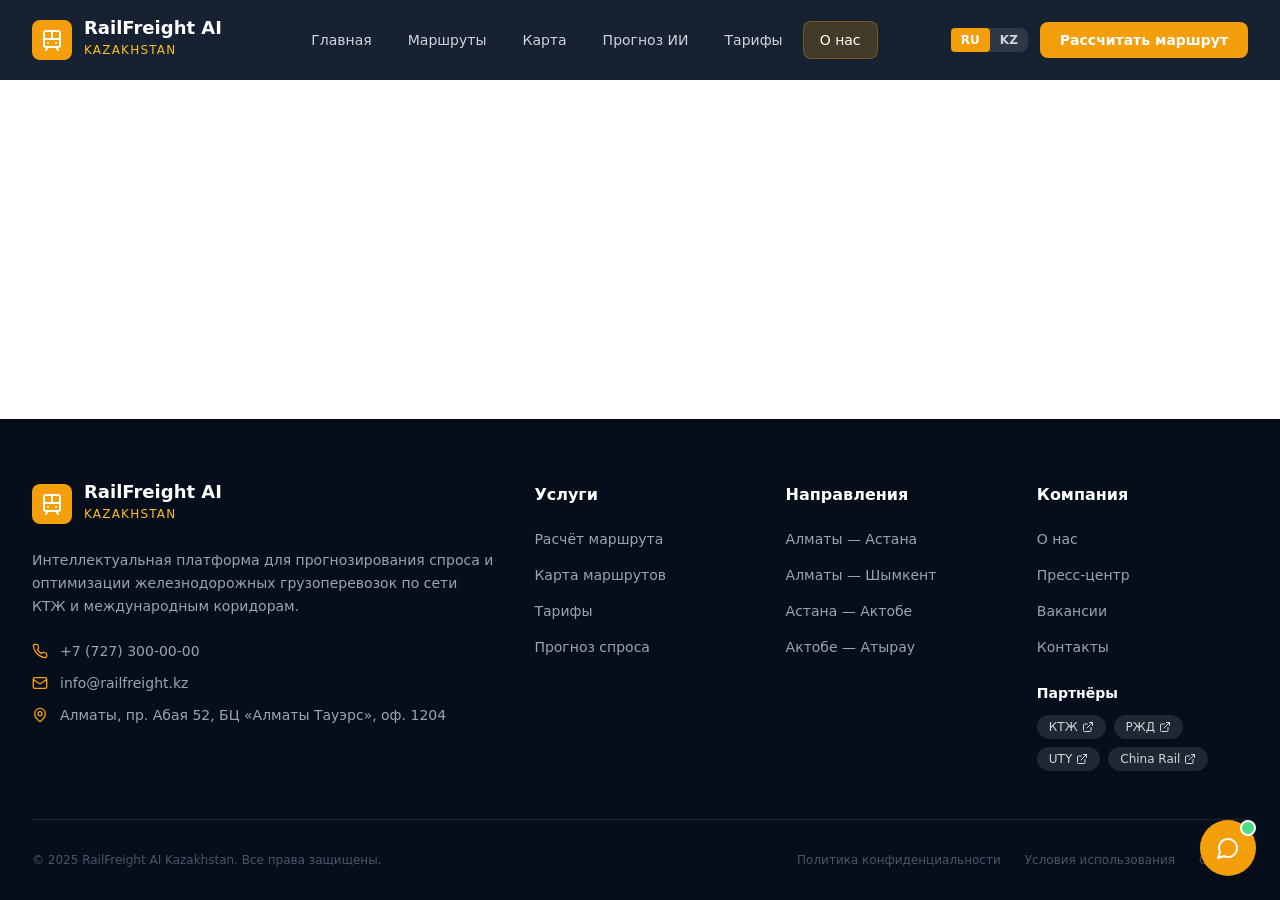
==== about/index.html @ 4c29f34c "Add files via upload" ====
<!doctype html>
<html lang="ru">
  <head>
    <meta charset="UTF-8" />
    <meta name="viewport" content="width=device-width, initial-scale=1.0" />
    <title>RailFreight AI Kazakhstan — ИИ-прогнозирование грузоперевозок</title>
    <script type="module" crossorigin src="/assets/index-yXqiPXv-.js"></script>
    <link rel="stylesheet" crossorigin href="/assets/index-C78M_MH3.css">
  </head>
  <body>
    <div id="root"></div>
  </body>
</html>
---- assets/index-C78M_MH3.css ----
*,:before,:after{--tw-border-spacing-x: 0;--tw-border-spacing-y: 0;--tw-translate-x: 0;--tw-translate-y: 0;--tw-rotate: 0;--tw-skew-x: 0;--tw-skew-y: 0;--tw-scale-x: 1;--tw-scale-y: 1;--tw-pan-x: ;--tw-pan-y: ;--tw-pinch-zoom: ;--tw-scroll-snap-strictness: proximity;--tw-gradient-from-position: ;--tw-gradient-via-position: ;--tw-gradient-to-position: ;--tw-ordinal: ;--tw-slashed-zero: ;--tw-numeric-figure: ;--tw-numeric-spacing: ;--tw-numeric-fraction: ;--tw-ring-inset: ;--tw-ring-offset-width: 0px;--tw-ring-offset-color: #fff;--tw-ring-color: rgb(59 130 246 / .5);--tw-ring-offset-shadow: 0 0 #0000;--tw-ring-shadow: 0 0 #0000;--tw-shadow: 0 0 #0000;--tw-shadow-colored: 0 0 #0000;--tw-blur: ;--tw-brightness: ;--tw-contrast: ;--tw-grayscale: ;--tw-hue-rotate: ;--tw-invert: ;--tw-saturate: ;--tw-sepia: ;--tw-drop-shadow: ;--tw-backdrop-blur: ;--tw-backdrop-brightness: ;--tw-backdrop-contrast: ;--tw-backdrop-grayscale: ;--tw-backdrop-hue-rotate: ;--tw-backdrop-invert: ;--tw-backdrop-opacity: ;--tw-backdrop-saturate: ;--tw-backdrop-sepia: ;--tw-contain-size: ;--tw-contain-layout: ;--tw-contain-paint: ;--tw-contain-style: }::backdrop{--tw-border-spacing-x: 0;--tw-border-spacing-y: 0;--tw-translate-x: 0;--tw-translate-y: 0;--tw-rotate: 0;--tw-skew-x: 0;--tw-skew-y: 0;--tw-scale-x: 1;--tw-scale-y: 1;--tw-pan-x: ;--tw-pan-y: ;--tw-pinch-zoom: ;--tw-scroll-snap-strictness: proximity;--tw-gradient-from-position: ;--tw-gradient-via-position: ;--tw-gradient-to-position: ;--tw-ordinal: ;--tw-slashed-zero: ;--tw-numeric-figure: ;--tw-numeric-spacing: ;--tw-numeric-fraction: ;--tw-ring-inset: ;--tw-ring-offset-width: 0px;--tw-ring-offset-color: #fff;--tw-ring-color: rgb(59 130 246 / .5);--tw-ring-offset-shadow: 0 0 #0000;--tw-ring-shadow: 0 0 #0000;--tw-shadow: 0 0 #0000;--tw-shadow-colored: 0 0 #0000;--tw-blur: ;--tw-brightness: ;--tw-contrast: ;--tw-grayscale: ;--tw-hue-rotate: ;--tw-invert: ;--tw-saturate: ;--tw-sepia: ;--tw-drop-shadow: ;--tw-backdrop-blur: ;--tw-backdrop-brightness: ;--tw-backdrop-contrast: ;--tw-backdrop-grayscale: ;--tw-backdrop-hue-rotate: ;--tw-backdrop-invert: ;--tw-backdrop-opacity: ;--tw-backdrop-saturate: ;--tw-backdrop-sepia: ;--tw-contain-size: ;--tw-contain-layout: ;--tw-contain-paint: ;--tw-contain-style: }*,:before,:after{box-sizing:border-box;border-width:0;border-style:solid;border-color:#e5e7eb}:before,:after{--tw-content: ""}html,:host{line-height:1.5;-webkit-text-size-adjust:100%;-moz-tab-size:4;-o-tab-size:4;tab-size:4;font-family:ui-sans-serif,system-ui,sans-serif,"Apple Color Emoji","Segoe UI Emoji",Segoe UI Symbol,"Noto Color Emoji";font-feature-settings:normal;font-variation-settings:normal;-webkit-tap-highlight-color:transparent}body{margin:0;line-height:inherit}hr{height:0;color:inherit;border-top-width:1px}abbr:where([title]){-webkit-text-decoration:underline dotted;text-decoration:underline dotted}h1,h2,h3,h4,h5,h6{font-size:inherit;font-weight:inherit}a{color:inherit;text-decoration:inherit}b,strong{font-weight:bolder}code,kbd,samp,pre{font-family:ui-monospace,SFMono-Regular,Menlo,Monaco,Consolas,Liberation Mono,Courier New,monospace;font-feature-settings:normal;font-variation-settings:normal;font-size:1em}small{font-size:80%}sub,sup{font-size:75%;line-height:0;position:relative;vertical-align:baseline}sub{bottom:-.25em}sup{top:-.5em}table{text-indent:0;border-color:inherit;border-collapse:collapse}button,input,optgroup,select,textarea{font-family:inherit;font-feature-settings:inherit;font-variation-settings:inherit;font-size:100%;font-weight:inherit;line-height:inherit;letter-spacing:inherit;color:inherit;margin:0;padding:0}button,select{text-transform:none}button,input:where([type=button]),input:where([type=reset]),input:where([type=submit]){-webkit-appearance:button;background-color:transparent;background-image:none}:-moz-focusring{outline:auto}:-moz-ui-invalid{box-shadow:none}progress{vertical-align:baseline}::-webkit-inner-spin-button,::-webkit-outer-spin-button{height:auto}[type=search]{-webkit-appearance:textfield;outline-offset:-2px}::-webkit-search-decoration{-webkit-appearance:none}::-webkit-file-upload-button{-webkit-appearance:button;font:inherit}summary{display:list-item}blockquote,dl,dd,h1,h2,h3,h4,h5,h6,hr,figure,p,pre{margin:0}fieldset{margin:0;padding:0}legend{padding:0}ol,ul,menu{list-style:none;margin:0;padding:0}dialog{padding:0}textarea{resize:vertical}input::-moz-placeholder,textarea::-moz-placeholder{opacity:1;color:#9ca3af}input::placeholder,textarea::placeholder{opacity:1;color:#9ca3af}button,[role=button]{cursor:pointer}:disabled{cursor:default}img,svg,video,canvas,audio,iframe,embed,object{display:block;vertical-align:middle}img,video{max-width:100%;height:auto}[hidden]:where(:not([hidden=until-found])){display:none}.visible{visibility:visible}.fixed{position:fixed}.absolute{position:absolute}.relative{position:relative}.inset-0{top:0;right:0;bottom:0;left:0}.bottom-0{bottom:0}.bottom-20{bottom:5rem}.bottom-4{bottom:1rem}.bottom-6{bottom:1.5rem}.bottom-8{bottom:2rem}.left-0{left:0}.left-1\/3{left:33.333333%}.left-4{left:1rem}.right-0{right:0}.right-6{right:1.5rem}.right-8{right:2rem}.top-0{top:0}.top-20{top:5rem}.z-50{z-index:50}.col-span-2{grid-column:span 2 / span 2}.mx-auto{margin-left:auto;margin-right:auto}.mb-0\.5{margin-bottom:.125rem}.mb-1{margin-bottom:.25rem}.mb-10{margin-bottom:2.5rem}.mb-12{margin-bottom:3rem}.mb-14{margin-bottom:3.5rem}.mb-16{margin-bottom:4rem}.mb-2{margin-bottom:.5rem}.mb-20{margin-bottom:5rem}.mb-3{margin-bottom:.75rem}.mb-4{margin-bottom:1rem}.mb-5{margin-bottom:1.25rem}.mb-6{margin-bottom:1.5rem}.mb-8{margin-bottom:2rem}.mr-1\.5{margin-right:.375rem}.mt-0\.5{margin-top:.125rem}.mt-1{margin-top:.25rem}.mt-1\.5{margin-top:.375rem}.mt-2{margin-top:.5rem}.mt-3{margin-top:.75rem}.mt-4{margin-top:1rem}.mt-6{margin-top:1.5rem}.mt-8{margin-top:2rem}.block{display:block}.inline-block{display:inline-block}.inline{display:inline}.flex{display:flex}.inline-flex{display:inline-flex}.grid{display:grid}.hidden{display:none}.h-0\.5{height:.125rem}.h-1\.5{height:.375rem}.h-10{height:2.5rem}.h-11{height:2.75rem}.h-12{height:3rem}.h-14{height:3.5rem}.h-16{height:4rem}.h-2{height:.5rem}.h-24{height:6rem}.h-3{height:.75rem}.h-3\.5{height:.875rem}.h-4{height:1rem}.h-5{height:1.25rem}.h-6{height:1.5rem}.h-64{height:16rem}.h-7{height:1.75rem}.h-72{height:18rem}.h-8{height:2rem}.h-80{height:20rem}.h-9{height:2.25rem}.h-96{height:24rem}.h-\[560px\]{height:560px}.h-auto{height:auto}.h-full{height:100%}.min-h-screen{min-height:100vh}.w-0\.5{width:.125rem}.w-1\.5{width:.375rem}.w-10{width:2.5rem}.w-11{width:2.75rem}.w-12{width:3rem}.w-14{width:3.5rem}.w-16{width:4rem}.w-2{width:.5rem}.w-24{width:6rem}.w-3{width:.75rem}.w-3\.5{width:.875rem}.w-4{width:1rem}.w-5{width:1.25rem}.w-6{width:1.5rem}.w-64{width:16rem}.w-7{width:1.75rem}.w-72{width:18rem}.w-8{width:2rem}.w-80{width:20rem}.w-9{width:2.25rem}.w-96{width:24rem}.w-full{width:100%}.w-px{width:1px}.max-w-2xl{max-width:42rem}.max-w-3xl{max-width:48rem}.max-w-4xl{max-width:56rem}.max-w-7xl{max-width:80rem}.max-w-\[78\%\]{max-width:78%}.max-w-xs{max-width:20rem}.flex-1{flex:1 1 0%}.shrink-0{flex-shrink:0}.transform{transform:translate(var(--tw-translate-x),var(--tw-translate-y)) rotate(var(--tw-rotate)) skew(var(--tw-skew-x)) skewY(var(--tw-skew-y)) scaleX(var(--tw-scale-x)) scaleY(var(--tw-scale-y))}@keyframes bounce{0%,to{transform:translateY(-25%);animation-timing-function:cubic-bezier(.8,0,1,1)}50%{transform:none;animation-timing-function:cubic-bezier(0,0,.2,1)}}.animate-bounce{animation:bounce 1s infinite}@keyframes pulse{50%{opacity:.5}}.animate-pulse{animation:pulse 2s cubic-bezier(.4,0,.6,1) infinite}@keyframes spin{to{transform:rotate(360deg)}}.animate-spin{animation:spin 1s linear infinite}.cursor-pointer{cursor:pointer}.resize-none{resize:none}.grid-cols-1{grid-template-columns:repeat(1,minmax(0,1fr))}.grid-cols-2{grid-template-columns:repeat(2,minmax(0,1fr))}.flex-row{flex-direction:row}.flex-row-reverse{flex-direction:row-reverse}.flex-col{flex-direction:column}.flex-wrap{flex-wrap:wrap}.items-start{align-items:flex-start}.items-end{align-items:flex-end}.items-center{align-items:center}.justify-center{justify-content:center}.justify-between{justify-content:space-between}.gap-1{gap:.25rem}.gap-1\.5{gap:.375rem}.gap-10{gap:2.5rem}.gap-16{gap:4rem}.gap-2{gap:.5rem}.gap-2\.5{gap:.625rem}.gap-3{gap:.75rem}.gap-4{gap:1rem}.gap-5{gap:1.25rem}.gap-6{gap:1.5rem}.space-y-0\.5>:not([hidden])~:not([hidden]){--tw-space-y-reverse: 0;margin-top:calc(.125rem * calc(1 - var(--tw-space-y-reverse)));margin-bottom:calc(.125rem * var(--tw-space-y-reverse))}.space-y-1>:not([hidden])~:not([hidden]){--tw-space-y-reverse: 0;margin-top:calc(.25rem * calc(1 - var(--tw-space-y-reverse)));margin-bottom:calc(.25rem * var(--tw-space-y-reverse))}.space-y-2>:not([hidden])~:not([hidden]){--tw-space-y-reverse: 0;margin-top:calc(.5rem * calc(1 - var(--tw-space-y-reverse)));margin-bottom:calc(.5rem * var(--tw-space-y-reverse))}.space-y-3>:not([hidden])~:not([hidden]){--tw-space-y-reverse: 0;margin-top:calc(.75rem * calc(1 - var(--tw-space-y-reverse)));margin-bottom:calc(.75rem * var(--tw-space-y-reverse))}.space-y-4>:not([hidden])~:not([hidden]){--tw-space-y-reverse: 0;margin-top:calc(1rem * calc(1 - var(--tw-space-y-reverse)));margin-bottom:calc(1rem * var(--tw-space-y-reverse))}.space-y-5>:not([hidden])~:not([hidden]){--tw-space-y-reverse: 0;margin-top:calc(1.25rem * calc(1 - var(--tw-space-y-reverse)));margin-bottom:calc(1.25rem * var(--tw-space-y-reverse))}.overflow-hidden{overflow:hidden}.overflow-x-auto{overflow-x:auto}.overflow-y-auto{overflow-y:auto}.rounded{border-radius:.25rem}.rounded-2xl{border-radius:1rem}.rounded-full{border-radius:9999px}.rounded-lg{border-radius:.5rem}.rounded-xl{border-radius:.75rem}.rounded-tl-none{border-top-left-radius:0}.rounded-tr-none{border-top-right-radius:0}.border{border-width:1px}.border-2{border-width:2px}.border-b{border-bottom-width:1px}.border-t{border-top-width:1px}.border-amber-200{--tw-border-opacity: 1;border-color:rgb(253 230 138 / var(--tw-border-opacity, 1))}.border-amber-300{--tw-border-opacity: 1;border-color:rgb(252 211 77 / var(--tw-border-opacity, 1))}.border-amber-400{--tw-border-opacity: 1;border-color:rgb(251 191 36 / var(--tw-border-opacity, 1))}.border-amber-500{--tw-border-opacity: 1;border-color:rgb(245 158 11 / var(--tw-border-opacity, 1))}.border-amber-500\/30{border-color:#f59e0b4d}.border-amber-500\/40{border-color:#f59e0b66}.border-blue-100{--tw-border-opacity: 1;border-color:rgb(219 234 254 / var(--tw-border-opacity, 1))}.border-blue-300{--tw-border-opacity: 1;border-color:rgb(147 197 253 / var(--tw-border-opacity, 1))}.border-blue-500\/30{border-color:#3b82f64d}.border-blue-600{--tw-border-opacity: 1;border-color:rgb(37 99 235 / var(--tw-border-opacity, 1))}.border-gray-100{--tw-border-opacity: 1;border-color:rgb(243 244 246 / var(--tw-border-opacity, 1))}.border-gray-200{--tw-border-opacity: 1;border-color:rgb(229 231 235 / var(--tw-border-opacity, 1))}.border-gray-400{--tw-border-opacity: 1;border-color:rgb(156 163 175 / var(--tw-border-opacity, 1))}.border-green-200{--tw-border-opacity: 1;border-color:rgb(187 247 208 / var(--tw-border-opacity, 1))}.border-white{--tw-border-opacity: 1;border-color:rgb(255 255 255 / var(--tw-border-opacity, 1))}.border-white\/10{border-color:#ffffff1a}.border-white\/20{border-color:#fff3}.border-white\/30{border-color:#ffffff4d}.border-t-white{--tw-border-opacity: 1;border-top-color:rgb(255 255 255 / var(--tw-border-opacity, 1))}.bg-\[\#060e1c\]{--tw-bg-opacity: 1;background-color:rgb(6 14 28 / var(--tw-bg-opacity, 1))}.bg-\[\#0a1628\]{--tw-bg-opacity: 1;background-color:rgb(10 22 40 / var(--tw-bg-opacity, 1))}.bg-\[\#0a1628\]\/95{background-color:#0a1628f2}.bg-\[\#0d1f35\]{--tw-bg-opacity: 1;background-color:rgb(13 31 53 / var(--tw-bg-opacity, 1))}.bg-amber-100{--tw-bg-opacity: 1;background-color:rgb(254 243 199 / var(--tw-bg-opacity, 1))}.bg-amber-400{--tw-bg-opacity: 1;background-color:rgb(251 191 36 / var(--tw-bg-opacity, 1))}.bg-amber-50{--tw-bg-opacity: 1;background-color:rgb(255 251 235 / var(--tw-bg-opacity, 1))}.bg-amber-500{--tw-bg-opacity: 1;background-color:rgb(245 158 11 / var(--tw-bg-opacity, 1))}.bg-amber-500\/10{background-color:#f59e0b1a}.bg-amber-500\/20{background-color:#f59e0b33}.bg-blue-100{--tw-bg-opacity: 1;background-color:rgb(219 234 254 / var(--tw-bg-opacity, 1))}.bg-blue-50{--tw-bg-opacity: 1;background-color:rgb(239 246 255 / var(--tw-bg-opacity, 1))}.bg-blue-500{--tw-bg-opacity: 1;background-color:rgb(59 130 246 / var(--tw-bg-opacity, 1))}.bg-blue-500\/10{background-color:#3b82f61a}.bg-blue-500\/20{background-color:#3b82f633}.bg-blue-600{--tw-bg-opacity: 1;background-color:rgb(37 99 235 / var(--tw-bg-opacity, 1))}.bg-gray-100{--tw-bg-opacity: 1;background-color:rgb(243 244 246 / var(--tw-bg-opacity, 1))}.bg-gray-200{--tw-bg-opacity: 1;background-color:rgb(229 231 235 / var(--tw-bg-opacity, 1))}.bg-gray-400{--tw-bg-opacity: 1;background-color:rgb(156 163 175 / var(--tw-bg-opacity, 1))}.bg-gray-50{--tw-bg-opacity: 1;background-color:rgb(249 250 251 / var(--tw-bg-opacity, 1))}.bg-gray-700{--tw-bg-opacity: 1;background-color:rgb(55 65 81 / var(--tw-bg-opacity, 1))}.bg-gray-800{--tw-bg-opacity: 1;background-color:rgb(31 41 55 / var(--tw-bg-opacity, 1))}.bg-green-100{--tw-bg-opacity: 1;background-color:rgb(220 252 231 / var(--tw-bg-opacity, 1))}.bg-green-400{--tw-bg-opacity: 1;background-color:rgb(74 222 128 / var(--tw-bg-opacity, 1))}.bg-green-50{--tw-bg-opacity: 1;background-color:rgb(240 253 244 / var(--tw-bg-opacity, 1))}.bg-orange-100{--tw-bg-opacity: 1;background-color:rgb(255 237 213 / var(--tw-bg-opacity, 1))}.bg-red-100{--tw-bg-opacity: 1;background-color:rgb(254 226 226 / var(--tw-bg-opacity, 1))}.bg-red-50{--tw-bg-opacity: 1;background-color:rgb(254 242 242 / var(--tw-bg-opacity, 1))}.bg-stone-100{--tw-bg-opacity: 1;background-color:rgb(245 245 244 / var(--tw-bg-opacity, 1))}.bg-teal-100{--tw-bg-opacity: 1;background-color:rgb(204 251 241 / var(--tw-bg-opacity, 1))}.bg-white{--tw-bg-opacity: 1;background-color:rgb(255 255 255 / var(--tw-bg-opacity, 1))}.bg-white\/10{background-color:#ffffff1a}.bg-white\/5{background-color:#ffffff0d}.bg-yellow-100{--tw-bg-opacity: 1;background-color:rgb(254 249 195 / var(--tw-bg-opacity, 1))}.bg-gradient-to-b{background-image:linear-gradient(to bottom,var(--tw-gradient-stops))}.bg-gradient-to-r{background-image:linear-gradient(to right,var(--tw-gradient-stops))}.bg-gradient-to-t{background-image:linear-gradient(to top,var(--tw-gradient-stops))}.from-\[\#0a1628\]{--tw-gradient-from: #0a1628 var(--tw-gradient-from-position);--tw-gradient-to: rgb(10 22 40 / 0) var(--tw-gradient-to-position);--tw-gradient-stops: var(--tw-gradient-from), var(--tw-gradient-to)}.from-\[\#0a1628\]\/60{--tw-gradient-from: rgb(10 22 40 / .6) var(--tw-gradient-from-position);--tw-gradient-to: rgb(10 22 40 / 0) var(--tw-gradient-to-position);--tw-gradient-stops: var(--tw-gradient-from), var(--tw-gradient-to)}.from-gray-900{--tw-gradient-from: #111827 var(--tw-gradient-from-position);--tw-gradient-to: rgb(17 24 39 / 0) var(--tw-gradient-to-position);--tw-gradient-stops: var(--tw-gradient-from), var(--tw-gradient-to)}.via-\[\#0a1628\]\/90{--tw-gradient-to: rgb(10 22 40 / 0) var(--tw-gradient-to-position);--tw-gradient-stops: var(--tw-gradient-from), rgb(10 22 40 / .9) var(--tw-gradient-via-position), var(--tw-gradient-to)}.via-transparent{--tw-gradient-to: rgb(0 0 0 / 0) var(--tw-gradient-to-position);--tw-gradient-stops: var(--tw-gradient-from), transparent var(--tw-gradient-via-position), var(--tw-gradient-to)}.to-\[\#0a1628\]{--tw-gradient-to: #0a1628 var(--tw-gradient-to-position)}.to-\[\#1a3a5c\]{--tw-gradient-to: #1a3a5c var(--tw-gradient-to-position)}.to-gray-800{--tw-gradient-to: #1f2937 var(--tw-gradient-to-position)}.to-transparent{--tw-gradient-to: transparent var(--tw-gradient-to-position)}.object-cover{-o-object-fit:cover;object-fit:cover}.p-1\.5{padding:.375rem}.p-2{padding:.5rem}.p-3{padding:.75rem}.p-4{padding:1rem}.p-5{padding:1.25rem}.p-6{padding:1.5rem}.p-8{padding:2rem}.px-2{padding-left:.5rem;padding-right:.5rem}.px-2\.5{padding-left:.625rem;padding-right:.625rem}.px-3{padding-left:.75rem;padding-right:.75rem}.px-3\.5{padding-left:.875rem;padding-right:.875rem}.px-4{padding-left:1rem;padding-right:1rem}.px-5{padding-left:1.25rem;padding-right:1.25rem}.px-6{padding-left:1.5rem;padding-right:1.5rem}.px-8{padding-left:2rem;padding-right:2rem}.py-0\.5{padding-top:.125rem;padding-bottom:.125rem}.py-1{padding-top:.25rem;padding-bottom:.25rem}.py-1\.5{padding-top:.375rem;padding-bottom:.375rem}.py-10{padding-top:2.5rem;padding-bottom:2.5rem}.py-12{padding-top:3rem;padding-bottom:3rem}.py-14{padding-top:3.5rem;padding-bottom:3.5rem}.py-2{padding-top:.5rem;padding-bottom:.5rem}.py-2\.5{padding-top:.625rem;padding-bottom:.625rem}.py-20{padding-top:5rem;padding-bottom:5rem}.py-3{padding-top:.75rem;padding-bottom:.75rem}.py-3\.5{padding-top:.875rem;padding-bottom:.875rem}.py-4{padding-top:1rem;padding-bottom:1rem}.py-6{padding-top:1.5rem;padding-bottom:1.5rem}.py-8{padding-top:2rem;padding-bottom:2rem}.pb-16{padding-bottom:4rem}.pb-2{padding-bottom:.5rem}.pb-20{padding-bottom:5rem}.pb-5{padding-bottom:1.25rem}.pb-8{padding-bottom:2rem}.pl-2{padding-left:.5rem}.pt-1{padding-top:.25rem}.pt-16{padding-top:4rem}.pt-24{padding-top:6rem}.pt-8{padding-top:2rem}.text-left{text-align:left}.text-center{text-align:center}.font-mono{font-family:ui-monospace,SFMono-Regular,Menlo,Monaco,Consolas,Liberation Mono,Courier New,monospace}.font-sans{font-family:ui-sans-serif,system-ui,sans-serif,"Apple Color Emoji","Segoe UI Emoji",Segoe UI Symbol,"Noto Color Emoji"}.text-2xl{font-size:1.5rem;line-height:2rem}.text-3xl{font-size:1.875rem;line-height:2.25rem}.text-4xl{font-size:2.25rem;line-height:2.5rem}.text-base{font-size:1rem;line-height:1.5rem}.text-lg{font-size:1.125rem;line-height:1.75rem}.text-sm{font-size:.875rem;line-height:1.25rem}.text-xl{font-size:1.25rem;line-height:1.75rem}.text-xs{font-size:.75rem;line-height:1rem}.font-bold{font-weight:700}.font-medium{font-weight:500}.font-semibold{font-weight:600}.uppercase{text-transform:uppercase}.leading-none{line-height:1}.leading-relaxed{line-height:1.625}.leading-snug{line-height:1.375}.leading-tight{line-height:1.25}.tracking-wide{letter-spacing:.025em}.tracking-wider{letter-spacing:.05em}.tracking-widest{letter-spacing:.1em}.text-amber-300{--tw-text-opacity: 1;color:rgb(252 211 77 / var(--tw-text-opacity, 1))}.text-amber-400{--tw-text-opacity: 1;color:rgb(251 191 36 / var(--tw-text-opacity, 1))}.text-amber-500{--tw-text-opacity: 1;color:rgb(245 158 11 / var(--tw-text-opacity, 1))}.text-amber-600{--tw-text-opacity: 1;color:rgb(217 119 6 / var(--tw-text-opacity, 1))}.text-amber-700{--tw-text-opacity: 1;color:rgb(180 83 9 / var(--tw-text-opacity, 1))}.text-amber-800{--tw-text-opacity: 1;color:rgb(146 64 14 / var(--tw-text-opacity, 1))}.text-blue-300{--tw-text-opacity: 1;color:rgb(147 197 253 / var(--tw-text-opacity, 1))}.text-blue-400{--tw-text-opacity: 1;color:rgb(96 165 250 / var(--tw-text-opacity, 1))}.text-blue-500{--tw-text-opacity: 1;color:rgb(59 130 246 / var(--tw-text-opacity, 1))}.text-blue-600{--tw-text-opacity: 1;color:rgb(37 99 235 / var(--tw-text-opacity, 1))}.text-blue-700{--tw-text-opacity: 1;color:rgb(29 78 216 / var(--tw-text-opacity, 1))}.text-blue-800{--tw-text-opacity: 1;color:rgb(30 64 175 / var(--tw-text-opacity, 1))}.text-blue-900{--tw-text-opacity: 1;color:rgb(30 58 138 / var(--tw-text-opacity, 1))}.text-gray-200{--tw-text-opacity: 1;color:rgb(229 231 235 / var(--tw-text-opacity, 1))}.text-gray-300{--tw-text-opacity: 1;color:rgb(209 213 219 / var(--tw-text-opacity, 1))}.text-gray-400{--tw-text-opacity: 1;color:rgb(156 163 175 / var(--tw-text-opacity, 1))}.text-gray-500{--tw-text-opacity: 1;color:rgb(107 114 128 / var(--tw-text-opacity, 1))}.text-gray-600{--tw-text-opacity: 1;color:rgb(75 85 99 / var(--tw-text-opacity, 1))}.text-gray-700{--tw-text-opacity: 1;color:rgb(55 65 81 / var(--tw-text-opacity, 1))}.text-gray-800{--tw-text-opacity: 1;color:rgb(31 41 55 / var(--tw-text-opacity, 1))}.text-gray-900{--tw-text-opacity: 1;color:rgb(17 24 39 / var(--tw-text-opacity, 1))}.text-green-500{--tw-text-opacity: 1;color:rgb(34 197 94 / var(--tw-text-opacity, 1))}.text-green-600{--tw-text-opacity: 1;color:rgb(22 163 74 / var(--tw-text-opacity, 1))}.text-green-800{--tw-text-opacity: 1;color:rgb(22 101 52 / var(--tw-text-opacity, 1))}.text-orange-600{--tw-text-opacity: 1;color:rgb(234 88 12 / var(--tw-text-opacity, 1))}.text-red-500{--tw-text-opacity: 1;color:rgb(239 68 68 / var(--tw-text-opacity, 1))}.text-red-600{--tw-text-opacity: 1;color:rgb(220 38 38 / var(--tw-text-opacity, 1))}.text-stone-600{--tw-text-opacity: 1;color:rgb(87 83 78 / var(--tw-text-opacity, 1))}.text-teal-600{--tw-text-opacity: 1;color:rgb(13 148 136 / var(--tw-text-opacity, 1))}.text-white{--tw-text-opacity: 1;color:rgb(255 255 255 / var(--tw-text-opacity, 1))}.text-yellow-600{--tw-text-opacity: 1;color:rgb(202 138 4 / var(--tw-text-opacity, 1))}.antialiased{-webkit-font-smoothing:antialiased;-moz-osx-font-smoothing:grayscale}.opacity-10{opacity:.1}.opacity-20{opacity:.2}.shadow-2xl{--tw-shadow: 0 25px 50px -12px rgb(0 0 0 / .25);--tw-shadow-colored: 0 25px 50px -12px var(--tw-shadow-color);box-shadow:var(--tw-ring-offset-shadow, 0 0 #0000),var(--tw-ring-shadow, 0 0 #0000),var(--tw-shadow)}.shadow-lg{--tw-shadow: 0 10px 15px -3px rgb(0 0 0 / .1), 0 4px 6px -4px rgb(0 0 0 / .1);--tw-shadow-colored: 0 10px 15px -3px var(--tw-shadow-color), 0 4px 6px -4px var(--tw-shadow-color);box-shadow:var(--tw-ring-offset-shadow, 0 0 #0000),var(--tw-ring-shadow, 0 0 #0000),var(--tw-shadow)}.shadow-md{--tw-shadow: 0 4px 6px -1px rgb(0 0 0 / .1), 0 2px 4px -2px rgb(0 0 0 / .1);--tw-shadow-colored: 0 4px 6px -1px var(--tw-shadow-color), 0 2px 4px -2px var(--tw-shadow-color);box-shadow:var(--tw-ring-offset-shadow, 0 0 #0000),var(--tw-ring-shadow, 0 0 #0000),var(--tw-shadow)}.shadow-sm{--tw-shadow: 0 1px 2px 0 rgb(0 0 0 / .05);--tw-shadow-colored: 0 1px 2px 0 var(--tw-shadow-color);box-shadow:var(--tw-ring-offset-shadow, 0 0 #0000),var(--tw-ring-shadow, 0 0 #0000),var(--tw-shadow)}.shadow-xl{--tw-shadow: 0 20px 25px -5px rgb(0 0 0 / .1), 0 8px 10px -6px rgb(0 0 0 / .1);--tw-shadow-colored: 0 20px 25px -5px var(--tw-shadow-color), 0 8px 10px -6px var(--tw-shadow-color);box-shadow:var(--tw-ring-offset-shadow, 0 0 #0000),var(--tw-ring-shadow, 0 0 #0000),var(--tw-shadow)}.shadow-amber-500\/10{--tw-shadow-color: rgb(245 158 11 / .1);--tw-shadow: var(--tw-shadow-colored)}.shadow-amber-500\/25{--tw-shadow-color: rgb(245 158 11 / .25);--tw-shadow: var(--tw-shadow-colored)}.ring-2{--tw-ring-offset-shadow: var(--tw-ring-inset) 0 0 0 var(--tw-ring-offset-width) var(--tw-ring-offset-color);--tw-ring-shadow: var(--tw-ring-inset) 0 0 0 calc(2px + var(--tw-ring-offset-width)) var(--tw-ring-color);box-shadow:var(--tw-ring-offset-shadow),var(--tw-ring-shadow),var(--tw-shadow, 0 0 #0000)}.ring-amber-100{--tw-ring-opacity: 1;--tw-ring-color: rgb(254 243 199 / var(--tw-ring-opacity, 1))}.blur-3xl{--tw-blur: blur(64px);filter:var(--tw-blur) var(--tw-brightness) var(--tw-contrast) var(--tw-grayscale) var(--tw-hue-rotate) var(--tw-invert) var(--tw-saturate) var(--tw-sepia) var(--tw-drop-shadow)}.filter{filter:var(--tw-blur) var(--tw-brightness) var(--tw-contrast) var(--tw-grayscale) var(--tw-hue-rotate) var(--tw-invert) var(--tw-saturate) var(--tw-sepia) var(--tw-drop-shadow)}.backdrop-blur-sm{--tw-backdrop-blur: blur(4px);-webkit-backdrop-filter:var(--tw-backdrop-blur) var(--tw-backdrop-brightness) var(--tw-backdrop-contrast) var(--tw-backdrop-grayscale) var(--tw-backdrop-hue-rotate) var(--tw-backdrop-invert) var(--tw-backdrop-opacity) var(--tw-backdrop-saturate) var(--tw-backdrop-sepia);backdrop-filter:var(--tw-backdrop-blur) var(--tw-backdrop-brightness) var(--tw-backdrop-contrast) var(--tw-backdrop-grayscale) var(--tw-backdrop-hue-rotate) var(--tw-backdrop-invert) var(--tw-backdrop-opacity) var(--tw-backdrop-saturate) var(--tw-backdrop-sepia)}.transition-all{transition-property:all;transition-timing-function:cubic-bezier(.4,0,.2,1);transition-duration:.15s}.transition-colors{transition-property:color,background-color,border-color,text-decoration-color,fill,stroke;transition-timing-function:cubic-bezier(.4,0,.2,1);transition-duration:.15s}.transition-shadow{transition-property:box-shadow;transition-timing-function:cubic-bezier(.4,0,.2,1);transition-duration:.15s}.transition-transform{transition-property:transform;transition-timing-function:cubic-bezier(.4,0,.2,1);transition-duration:.15s}.duration-150{transition-duration:.15s}.duration-200{transition-duration:.2s}.duration-300{transition-duration:.3s}.hover\:scale-105:hover{--tw-scale-x: 1.05;--tw-scale-y: 1.05;transform:translate(var(--tw-translate-x),var(--tw-translate-y)) rotate(var(--tw-rotate)) skew(var(--tw-skew-x)) skewY(var(--tw-skew-y)) scaleX(var(--tw-scale-x)) scaleY(var(--tw-scale-y))}.hover\:border-amber-200:hover{--tw-border-opacity: 1;border-color:rgb(253 230 138 / var(--tw-border-opacity, 1))}.hover\:border-amber-300:hover{--tw-border-opacity: 1;border-color:rgb(252 211 77 / var(--tw-border-opacity, 1))}.hover\:border-amber-400:hover{--tw-border-opacity: 1;border-color:rgb(251 191 36 / var(--tw-border-opacity, 1))}.hover\:bg-amber-400:hover{--tw-bg-opacity: 1;background-color:rgb(251 191 36 / var(--tw-bg-opacity, 1))}.hover\:bg-amber-50:hover{--tw-bg-opacity: 1;background-color:rgb(255 251 235 / var(--tw-bg-opacity, 1))}.hover\:bg-gray-200:hover{--tw-bg-opacity: 1;background-color:rgb(229 231 235 / var(--tw-bg-opacity, 1))}.hover\:bg-gray-50:hover{--tw-bg-opacity: 1;background-color:rgb(249 250 251 / var(--tw-bg-opacity, 1))}.hover\:bg-gray-700:hover{--tw-bg-opacity: 1;background-color:rgb(55 65 81 / var(--tw-bg-opacity, 1))}.hover\:bg-white:hover{--tw-bg-opacity: 1;background-color:rgb(255 255 255 / var(--tw-bg-opacity, 1))}.hover\:bg-white\/10:hover{background-color:#ffffff1a}.hover\:bg-white\/20:hover{background-color:#fff3}.hover\:text-amber-400:hover{--tw-text-opacity: 1;color:rgb(251 191 36 / var(--tw-text-opacity, 1))}.hover\:text-amber-800:hover{--tw-text-opacity: 1;color:rgb(146 64 14 / var(--tw-text-opacity, 1))}.hover\:text-gray-400:hover{--tw-text-opacity: 1;color:rgb(156 163 175 / var(--tw-text-opacity, 1))}.hover\:text-gray-900:hover{--tw-text-opacity: 1;color:rgb(17 24 39 / var(--tw-text-opacity, 1))}.hover\:text-white:hover{--tw-text-opacity: 1;color:rgb(255 255 255 / var(--tw-text-opacity, 1))}.hover\:shadow-lg:hover{--tw-shadow: 0 10px 15px -3px rgb(0 0 0 / .1), 0 4px 6px -4px rgb(0 0 0 / .1);--tw-shadow-colored: 0 10px 15px -3px var(--tw-shadow-color), 0 4px 6px -4px var(--tw-shadow-color);box-shadow:var(--tw-ring-offset-shadow, 0 0 #0000),var(--tw-ring-shadow, 0 0 #0000),var(--tw-shadow)}.hover\:shadow-md:hover{--tw-shadow: 0 4px 6px -1px rgb(0 0 0 / .1), 0 2px 4px -2px rgb(0 0 0 / .1);--tw-shadow-colored: 0 4px 6px -1px var(--tw-shadow-color), 0 2px 4px -2px var(--tw-shadow-color);box-shadow:var(--tw-ring-offset-shadow, 0 0 #0000),var(--tw-ring-shadow, 0 0 #0000),var(--tw-shadow)}.hover\:shadow-xl:hover{--tw-shadow: 0 20px 25px -5px rgb(0 0 0 / .1), 0 8px 10px -6px rgb(0 0 0 / .1);--tw-shadow-colored: 0 20px 25px -5px var(--tw-shadow-color), 0 8px 10px -6px var(--tw-shadow-color);box-shadow:var(--tw-ring-offset-shadow, 0 0 #0000),var(--tw-ring-shadow, 0 0 #0000),var(--tw-shadow)}.hover\:shadow-amber-500\/25:hover{--tw-shadow-color: rgb(245 158 11 / .25);--tw-shadow: var(--tw-shadow-colored)}.hover\:shadow-amber-500\/30:hover{--tw-shadow-color: rgb(245 158 11 / .3);--tw-shadow: var(--tw-shadow-colored)}.focus\:border-transparent:focus{border-color:transparent}.focus\:outline-none:focus{outline:2px solid transparent;outline-offset:2px}.focus\:ring-2:focus{--tw-ring-offset-shadow: var(--tw-ring-inset) 0 0 0 var(--tw-ring-offset-width) var(--tw-ring-offset-color);--tw-ring-shadow: var(--tw-ring-inset) 0 0 0 calc(2px + var(--tw-ring-offset-width)) var(--tw-ring-color);box-shadow:var(--tw-ring-offset-shadow),var(--tw-ring-shadow),var(--tw-shadow, 0 0 #0000)}.focus\:ring-amber-400:focus{--tw-ring-opacity: 1;--tw-ring-color: rgb(251 191 36 / var(--tw-ring-opacity, 1))}.active\:scale-95:active{--tw-scale-x: .95;--tw-scale-y: .95;transform:translate(var(--tw-translate-x),var(--tw-translate-y)) rotate(var(--tw-rotate)) skew(var(--tw-skew-x)) skewY(var(--tw-skew-y)) scaleX(var(--tw-scale-x)) scaleY(var(--tw-scale-y))}.disabled\:bg-gray-200:disabled{--tw-bg-opacity: 1;background-color:rgb(229 231 235 / var(--tw-bg-opacity, 1))}.disabled\:text-gray-400:disabled{--tw-text-opacity: 1;color:rgb(156 163 175 / var(--tw-text-opacity, 1))}.disabled\:opacity-50:disabled{opacity:.5}.group:hover .group-hover\:translate-x-1{--tw-translate-x: .25rem;transform:translate(var(--tw-translate-x),var(--tw-translate-y)) rotate(var(--tw-rotate)) skew(var(--tw-skew-x)) skewY(var(--tw-skew-y)) scaleX(var(--tw-scale-x)) scaleY(var(--tw-scale-y))}.group:hover .group-hover\:scale-110{--tw-scale-x: 1.1;--tw-scale-y: 1.1;transform:translate(var(--tw-translate-x),var(--tw-translate-y)) rotate(var(--tw-rotate)) skew(var(--tw-skew-x)) skewY(var(--tw-skew-y)) scaleX(var(--tw-scale-x)) scaleY(var(--tw-scale-y))}.group:hover .group-hover\:gap-2\.5{gap:.625rem}.group:hover .group-hover\:bg-amber-100{--tw-bg-opacity: 1;background-color:rgb(254 243 199 / var(--tw-bg-opacity, 1))}.group:hover .group-hover\:bg-amber-400{--tw-bg-opacity: 1;background-color:rgb(251 191 36 / var(--tw-bg-opacity, 1))}.group:hover .group-hover\:text-amber-500{--tw-text-opacity: 1;color:rgb(245 158 11 / var(--tw-text-opacity, 1))}@media (min-width: 640px){.sm\:col-span-1{grid-column:span 1 / span 1}.sm\:w-96{width:24rem}.sm\:grid-cols-2{grid-template-columns:repeat(2,minmax(0,1fr))}.sm\:grid-cols-4{grid-template-columns:repeat(4,minmax(0,1fr))}.sm\:flex-row{flex-direction:row}.sm\:items-center{align-items:center}.sm\:px-6{padding-left:1.5rem;padding-right:1.5rem}.sm\:text-3xl{font-size:1.875rem;line-height:2.25rem}.sm\:text-4xl{font-size:2.25rem;line-height:2.5rem}.sm\:text-5xl{font-size:3rem;line-height:1}}@media (min-width: 768px){.md\:grid-cols-2{grid-template-columns:repeat(2,minmax(0,1fr))}.md\:grid-cols-3{grid-template-columns:repeat(3,minmax(0,1fr))}}@media (min-width: 1024px){.lg\:col-span-2{grid-column:span 2 / span 2}.lg\:flex{display:flex}.lg\:hidden{display:none}.lg\:h-20{height:5rem}.lg\:h-auto{height:auto}.lg\:grid-cols-2{grid-template-columns:repeat(2,minmax(0,1fr))}.lg\:grid-cols-4{grid-template-columns:repeat(4,minmax(0,1fr))}.lg\:grid-cols-5{grid-template-columns:repeat(5,minmax(0,1fr))}.lg\:flex-row{flex-direction:row}.lg\:items-center{align-items:center}.lg\:px-8{padding-left:2rem;padding-right:2rem}.lg\:text-6xl{font-size:3.75rem;line-height:1}}@media (min-width: 1280px){.xl\:grid{display:grid}}
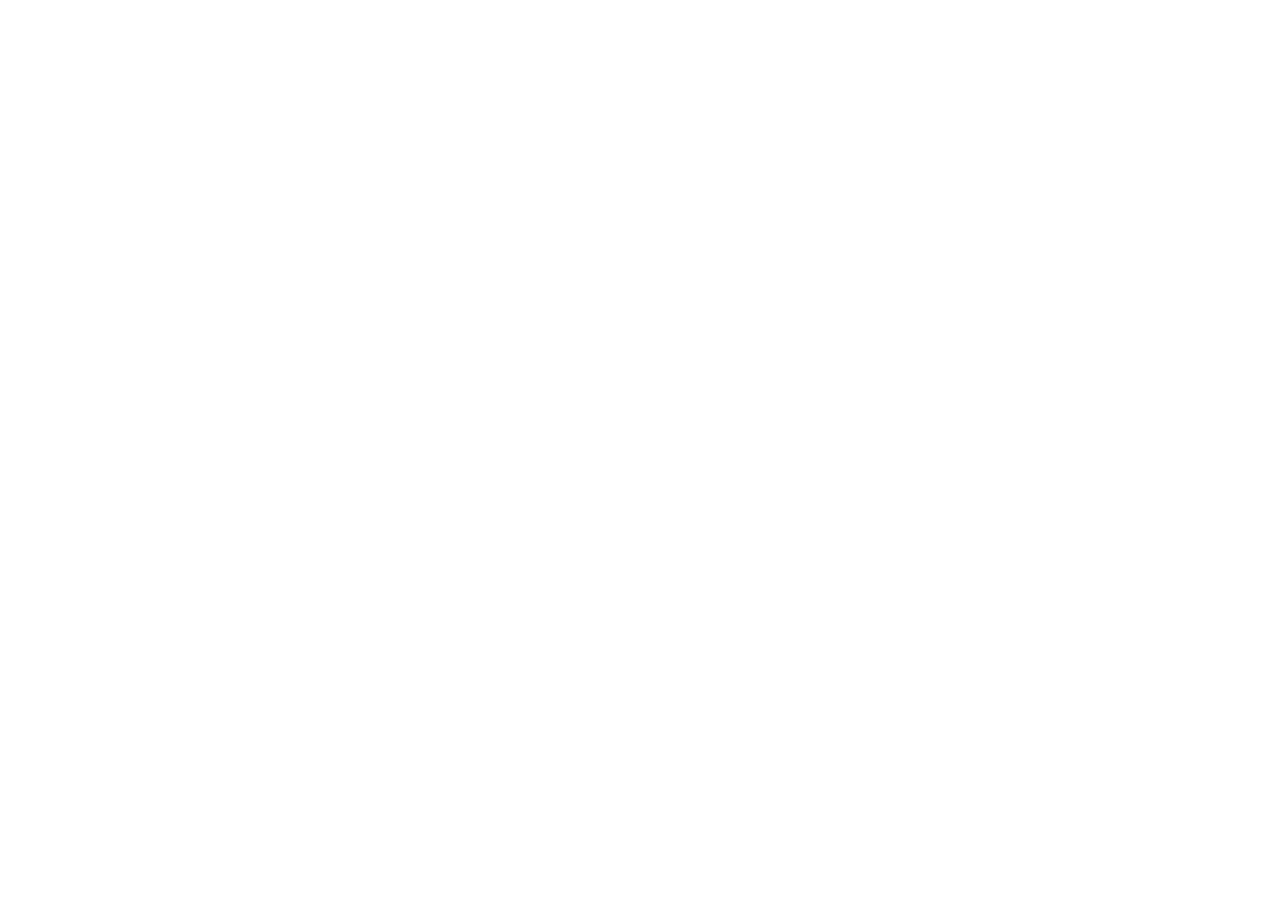
==== commit 169e8413: "Add files via upload" ====
--- a/about/index.html
+++ b/about/index.html
@@ -1,13 +1,26 @@
-<!doctype html>
-<html lang="ru">
-  <head>
-    <meta charset="UTF-8" />
-    <meta name="viewport" content="width=device-width, initial-scale=1.0" />
-    <title>RailFreight AI Kazakhstan — ИИ-прогнозирование грузоперевозок</title>
-    <script type="module" crossorigin src="/assets/index-yXqiPXv-.js"></script>
-    <link rel="stylesheet" crossorigin href="/assets/index-C78M_MH3.css">
-  </head>
-  <body>
-    <div id="root"></div>
-  </body>
-</html>
+<!doctype html>
+<html lang="ru">
+  <head>
+    <meta charset="UTF-8" />
+    <meta name="viewport" content="width=device-width, initial-scale=1.0" />
+    <title>RailFreight AI Kazakhstan</title>
+    <script>
+      (function() {
+        var search = window.location.search;
+        if (search) {
+          var path = search.slice(1);
+          if (path) {
+            history.replaceState(null, null,
+              window.location.pathname + path + window.location.hash
+            );
+          }
+        }
+      })();
+    </script>
+    <script type="module" crossorigin src="/RailFreight/assets/index-yXqiPXv-.js"></script>
+    <link rel="stylesheet" crossorigin href="/RailFreight/assets/index-C78M_MH3.css">
+  </head>
+  <body>
+    <div id="root"></div>
+  </body>
+</html>
